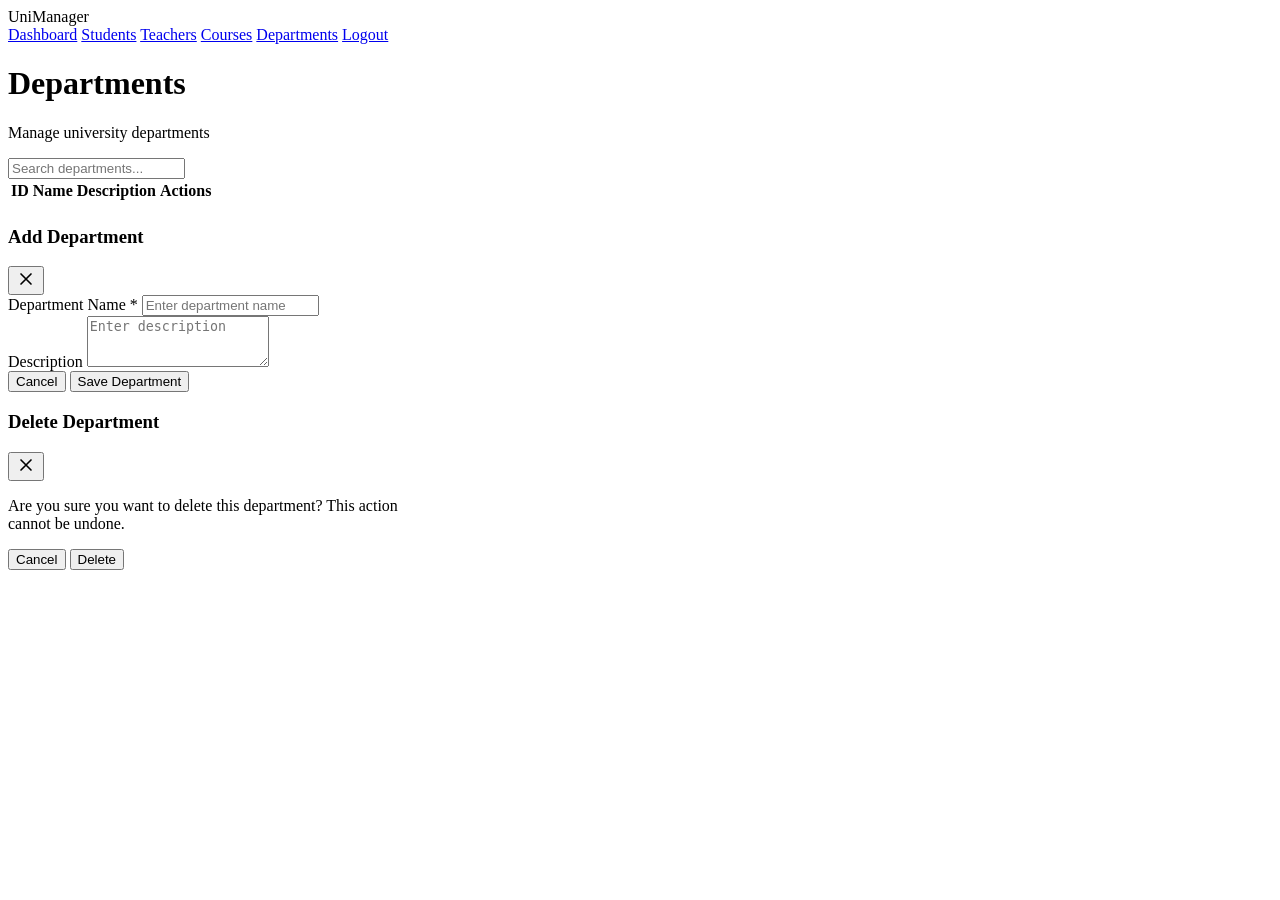
==== src/main/resources/static/dept.html @ 3dbb41f9 "Initial commit before Java 21 upgrade" ====
<!DOCTYPE html>
<html lang="en">
<head>
    <meta charset="UTF-8">
    <meta name="viewport" content="width=device-width, initial-scale=1.0">
    <title>Departments - University Management System</title>
    <link rel="preconnect" href="https://fonts.googleapis.com">
    <link rel="preconnect" href="https://fonts.gstatic.com" crossorigin>
    <link href="https://fonts.googleapis.com/css2?family=Inter:wght@400;500;600;700&display=swap" rel="stylesheet">
    <link rel="stylesheet" href="css/style.css">
</head>
<body>
<div class="app-container">
    <!-- Top Navigation -->
    <header class="top-nav">
        <div class="nav-logo">
            <span class="nav-logo-text">UniManager</span>
        </div>
        <nav class="nav-menu">
            <a href="dashboard.html" class="nav-item">Dashboard</a>
            <a href="students.html" class="nav-item">Students</a>
            <a href="teachers.html" class="nav-item">Teachers</a>
            <a href="courses.html" class="nav-item">Courses</a>
            <a href="departments.html" class="nav-item active">Departments</a>
            <a href="#" class="nav-item" onclick="logout()">Logout</a>
        </nav>
    </header>

    <!-- Main Content -->
    <main class="main-content">
        <div class="page-header">
            <h1 class="page-title">Departments</h1>
            <p class="page-subtitle">Manage university departments</p>
            <button class="btn btn-primary" onclick="openAddModal()" id="addBtn" style="display: none;">
                <svg xmlns="http://www.w3.org/2000/svg" width="20" height="20" fill="none" viewBox="0 0 24 24" stroke="currentColor">
                    <path stroke-linecap="round" stroke-linejoin="round" stroke-width="2" d="M12 4v16m8-8H4"/>
                </svg>
                Add Department
            </button>
        </div>

        <div class="content-grid">
            <!-- Search Bar -->
            <div class="search-bar">
                <input type="text" placeholder="Search departments..." id="searchInput" onkeyup="filterDepartments()">
            </div>

            <!-- Departments Table -->
            <div class="card">
                <div class="table-container">
                    <table class="data-table">
                        <thead>
                        <tr>
                            <th>ID</th>
                            <th>Name</th>
                            <th>Description</th>
                            <th>Actions</th>
                        </tr>
                        </thead>
                        <tbody id="departmentsTableBody">
                        <tr>
                            <td colspan="4" class="loading">
                                <div class="spinner"></div>
                            </td>
                        </tr>
                        </tbody>
                    </table>
                </div>
            </div>
        </div>
    </main>
</div>

<!-- Add/Edit Modal -->
<div class="modal-overlay" id="departmentModal">
    <div class="modal">
        <div class="modal-header">
            <h3 class="modal-title" id="modalTitle">Add Department</h3>
            <button class="modal-close" onclick="closeModal('departmentModal')">
                <svg xmlns="http://www.w3.org/2000/svg" width="20" height="20" fill="none" viewBox="0 0 24 24" stroke="currentColor">
                    <path stroke-linecap="round" stroke-linejoin="round" stroke-width="2" d="M6 18L18 6M6 6l12 12"/>
                </svg>
            </button>
        </div>
        <form id="departmentForm" onsubmit="saveDepartment(event)">
            <div class="modal-body">
                <input type="hidden" id="departmentId">
                <div class="form-group">
                    <label class="form-label" for="name">Department Name *</label>
                    <input type="text" id="name" class="form-input" placeholder="Enter department name" required>
                </div>
                <div class="form-group">
                    <label class="form-label" for="description">Description</label>
                    <textarea id="description" class="form-input" rows="3" placeholder="Enter description" style="resize: vertical;"></textarea>
                </div>
            </div>
            <div class="modal-footer">
                <button type="button" class="btn btn-secondary" onclick="closeModal('departmentModal')">Cancel</button>
                <button type="submit" class="btn btn-primary">Save Department</button>
            </div>
        </form>
    </div>
</div>

<!-- Delete Modal -->
<div class="modal-overlay" id="deleteModal">
    <div class="modal" style="max-width: 400px;">
        <div class="modal-header">
            <h3 class="modal-title">Delete Department</h3>
            <button class="modal-close" onclick="closeModal('deleteModal')">
                <svg xmlns="http://www.w3.org/2000/svg" width="20" height="20" fill="none" viewBox="0 0 24 24" stroke="currentColor">
                    <path stroke-linecap="round" stroke-linejoin="round" stroke-width="2" d="M6 18L18 6M6 6l12 12"/>
                </svg>
            </button>
        </div>
        <div class="modal-body">
            <p>Are you sure you want to delete this department? This action cannot be undone.</p>
            <input type="hidden" id="deleteDepartmentId">
        </div>
        <div class="modal-footer">
            <button type="button" class="btn btn-secondary" onclick="closeModal('deleteModal')">Cancel</button>
            <button type="button" class="btn btn-danger" onclick="confirmDelete()">Delete</button>
        </div>
    </div>
</div>

<script src="js/app.js"></script>
</body>
</html>
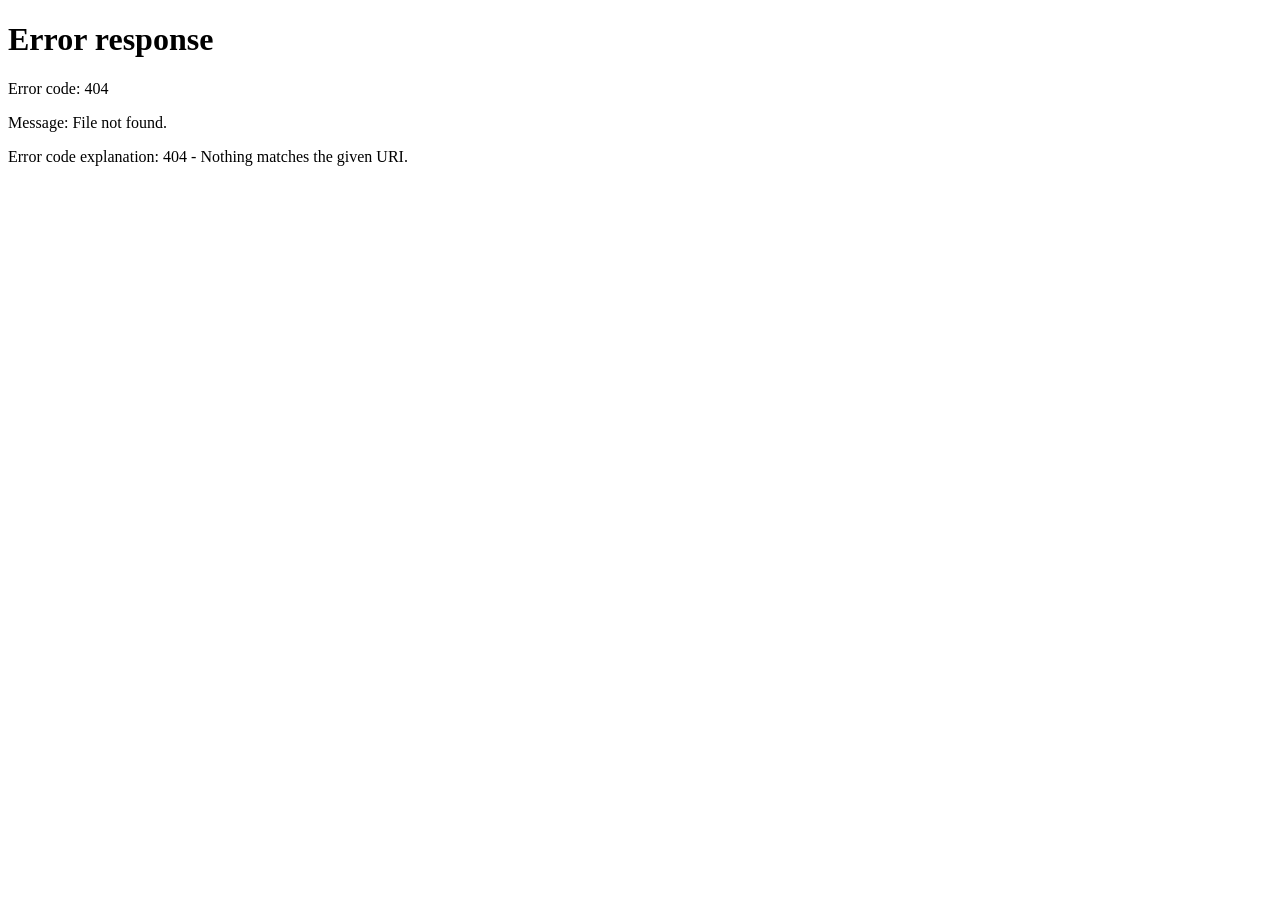
==== commit 56a73317: "Add CI workflow and unit tests for controllers, services, and repositories" ====
--- a/src/main/resources/static/dept.html
+++ b/src/main/resources/static/dept.html
@@ -7,57 +7,73 @@
     <link rel="preconnect" href="https://fonts.googleapis.com">
     <link rel="preconnect" href="https://fonts.gstatic.com" crossorigin>
     <link href="https://fonts.googleapis.com/css2?family=Inter:wght@400;500;600;700&display=swap" rel="stylesheet">
-    <link rel="stylesheet" href="css/style.css">
+    <link rel="stylesheet" href="css/student.css">
 </head>
 <body>
-<div class="app-container">
-    <!-- Top Navigation -->
-    <header class="top-nav">
-        <div class="nav-logo">
-            <span class="nav-logo-text">UniManager</span>
+<div class="container">
+    <!-- Header -->
+    <header class="header">
+        <div class="header-left">
+            <h1 class="header-title">🏛️ Departments Management</h1>
         </div>
-        <nav class="nav-menu">
-            <a href="dashboard.html" class="nav-item">Dashboard</a>
-            <a href="students.html" class="nav-item">Students</a>
-            <a href="teachers.html" class="nav-item">Teachers</a>
-            <a href="courses.html" class="nav-item">Courses</a>
-            <a href="departments.html" class="nav-item active">Departments</a>
-            <a href="#" class="nav-item" onclick="logout()">Logout</a>
-        </nav>
+        <div class="header-right">
+            <a href="dashboard.html" class="btn btn-secondary">← Back to Dashboard</a>
+            <button class="btn btn-danger" onclick="logout()">Logout</button>
+        </div>
     </header>
 
-    <!-- Main Content -->
-    <main class="main-content">
-        <div class="page-header">
-            <h1 class="page-title">Departments</h1>
-            <p class="page-subtitle">Manage university departments</p>
-            <button class="btn btn-primary" onclick="openAddModal()" id="addBtn" style="display: none;">
-                <svg xmlns="http://www.w3.org/2000/svg" width="20" height="20" fill="none" viewBox="0 0 24 24" stroke="currentColor">
-                    <path stroke-linecap="round" stroke-linejoin="round" stroke-width="2" d="M12 4v16m8-8H4"/>
-                </svg>
-                Add Department
-            </button>
+    <!-- Alert Box -->
+    <div id="alertBox" class="alert" style="display: none;"></div>
+
+    <!-- Controls -->
+    <div class="controls">
+        <div class="search-box">
+            <input type="text" id="searchInput" placeholder="Search departments by name or description..." class="search-input">
+            <button onclick="searchDepartments()" class="btn btn-primary">Search</button>
         </div>
+        <button onclick="openAddModal()" class="btn btn-success">+ Add Department</button>
+    </div>
 
-        <div class="content-grid">
-            <!-- Search Bar -->
-            <div class="search-bar">
-                <input type="text" placeholder="Search departments..." id="searchInput" onkeyup="filterDepartments()">
+    <!-- Table Container -->
+    <div id="tableContainer" class="table-wrapper">
+        <div class="loading-state">
+            <div class="spinner"></div>
+            <p>Loading departments...</p>
+        </div>
+    </div>
+</div>
+
+<!-- Add/Edit Modal -->
+<div id="deptModal" class="modal">
+    <div class="modal-content">
+        <div class="modal-header">
+            <h2 id="modalTitle">Add New Department</h2>
+            <button class="close-btn" onclick="closeModal()">×</button>
+        </div>
+        <form id="deptForm" onsubmit="event.preventDefault(); saveDepartment();">
+            <input type="hidden" id="deptId">
+            
+            <div class="form-group">
+                <label for="name">Department Name <span class="required">*</span></label>
+                <input type="text" id="name" class="form-control" placeholder="Enter department name" required>
             </div>
 
-            <!-- Departments Table -->
-            <div class="card">
-                <div class="table-container">
-                    <table class="data-table">
-                        <thead>
-                        <tr>
-                            <th>ID</th>
-                            <th>Name</th>
-                            <th>Description</th>
-                            <th>Actions</th>
-                        </tr>
-                        </thead>
-                        <tbody id="departmentsTableBody">
+            <div class="form-group">
+                <label for="description">Description</label>
+                <textarea id="description" class="form-control" placeholder="Enter description" rows="3"></textarea>
+            </div>
+
+            <div class="modal-footer">
+                <button type="button" onclick="closeModal()" class="btn btn-secondary">Cancel</button>
+                <button type="submit" class="btn btn-primary">Save Department</button>
+            </div>
+        </form>
+    </div>
+</div>
+
+<script src="js/dept.js"></script>
+</body>
+</html>
                         <tr>
                             <td colspan="4" class="loading">
                                 <div class="spinner"></div>
--- a/src/main/resources/static/css/student.css
+++ b/src/main/resources/static/css/student.css
@@ -0,0 +1,764 @@
+:root {
+    --primary: #4f46e5;
+    --primary-dark: #4338ca;
+    --primary-light: #6366f1;
+    --success: #10b981;
+    --danger: #ef4444;
+    --warning: #f59e0b;
+    --info: #3b82f6;
+    
+    --bg-primary: #ffffff;
+    --bg-secondary: #f8fafc;
+    --bg-hover: #f1f5f9;
+    
+    --text-primary: #0f172a;
+    --text-secondary: #475569;
+    --text-tertiary: #94a3b8;
+    
+    --border: #e2e8f0;
+    --border-light: #f1f5f9;
+    
+    --shadow-sm: 0 1px 2px 0 rgba(0, 0, 0, 0.05);
+    --shadow: 0 4px 6px -1px rgba(0, 0, 0, 0.1), 0 2px 4px -1px rgba(0, 0, 0, 0.06);
+    --shadow-lg: 0 10px 15px -3px rgba(0, 0, 0, 0.1), 0 4px 6px -2px rgba(0, 0, 0, 0.05);
+    
+    --radius-sm: 0.375rem;
+    --radius: 0.5rem;
+    --radius-lg: 0.75rem;
+    --radius-xl: 1rem;
+}
+
+* {
+    margin: 0;
+    padding: 0;
+    box-sizing: border-box;
+}
+
+body {
+    font-family: 'Inter', -apple-system, BlinkMacSystemFont, 'Segoe UI', Roboto, sans-serif;
+    background: linear-gradient(135deg, #667eea 0%, #764ba2 100%);
+    min-height: 100vh;
+    padding: 20px;
+    color: var(--text-primary);
+    line-height: 1.6;
+    -webkit-font-smoothing: antialiased;
+}
+
+.container {
+    max-width: 1400px;
+    margin: 0 auto;
+    animation: fadeIn 0.5s ease-out;
+}
+
+@keyframes fadeIn {
+    from { opacity: 0; transform: translateY(20px); }
+    to { opacity: 1; transform: translateY(0); }
+}
+
+/* Header */
+.header {
+    background: var(--bg-primary);
+    padding: 32px 40px;
+    border-radius: var(--radius-xl);
+    box-shadow: var(--shadow-lg);
+    margin-bottom: 32px;
+    display: flex;
+    justify-content: space-between;
+    align-items: center;
+    gap: 20px;
+    flex-wrap: wrap;
+}
+
+.header h1 {
+    color: var(--text-primary);
+    font-size: 32px;
+    font-weight: 700;
+    letter-spacing: -0.02em;
+}
+
+/* Buttons */
+.btn {
+    padding: 12px 24px;
+    border: none;
+    border-radius: var(--radius);
+    cursor: pointer;
+    font-size: 15px;
+    font-weight: 600;
+    transition: all 0.2s ease;
+    text-decoration: none;
+    display: inline-flex;
+    align-items: center;
+    gap: 8px;
+    font-family: inherit;
+    white-space: nowrap;
+}
+
+.btn:disabled {
+    opacity: 0.5;
+    cursor: not-allowed;
+}
+
+.btn-primary {
+    background: linear-gradient(135deg, var(--primary) 0%, var(--primary-light) 100%);
+    color: white;
+    box-shadow: 0 4px 12px rgba(79, 70, 229, 0.3);
+}
+
+.btn-primary:hover:not(:disabled) {
+    transform: translateY(-2px);
+    box-shadow: 0 6px 16px rgba(79, 70, 229, 0.4);
+}
+
+.btn-success {
+    background: var(--success);
+    color: white;
+    box-shadow: 0 2px 8px rgba(16, 185, 129, 0.3);
+}
+
+.btn-success:hover:not(:disabled) {
+    background: #059669;
+    transform: translateY(-1px);
+}
+
+.btn-danger {
+    background: var(--danger);
+    color: white;
+    box-shadow: 0 2px 8px rgba(239, 68, 68, 0.3);
+}
+
+.btn-danger:hover:not(:disabled) {
+    background: #dc2626;
+    transform: translateY(-1px);
+}
+
+.btn-secondary {
+    background: var(--text-secondary);
+    color: white;
+}
+
+.btn-secondary:hover:not(:disabled) {
+    background: #334155;
+}
+
+.btn-sm {
+    padding: 8px 16px;
+    font-size: 14px;
+}
+
+/* Search and Actions Bar */
+.search-container {
+    background: var(--bg-primary);
+    padding: 24px 32px;
+    border-radius: var(--radius-lg);
+    box-shadow: var(--shadow);
+    margin-bottom: 24px;
+    display: flex;
+    gap: 16px;
+    align-items: center;
+    flex-wrap: wrap;
+}
+
+.search-container input {
+    flex: 1;
+    min-width: 250px;
+    padding: 12px 16px;
+    padding-left: 44px;
+    border: 2px solid var(--border);
+    border-radius: var(--radius);
+    font-size: 15px;
+    font-family: inherit;
+    background: var(--bg-secondary);
+    background-image: url("data:image/svg+xml,%3Csvg xmlns='http://www.w3.org/2000/svg' fill='none' viewBox='0 0 24 24' stroke='%2394a3b8'%3E%3Cpath stroke-linecap='round' stroke-linejoin='round' stroke-width='2' d='M21 21l-6-6m2-5a7 7 0 11-14 0 7 7 0 0114 0z'/%3E%3C/svg%3E");
+    background-repeat: no-repeat;
+    background-position: 12px center;
+    background-size: 20px;
+    transition: all 0.2s;
+}
+
+.search-container input:focus {
+    outline: none;
+    border-color: var(--primary);
+    background-color: var(--bg-primary);
+    box-shadow: 0 0 0 4px rgba(79, 70, 229, 0.1);
+}
+
+/* Table Card */
+.table-card {
+    background: var(--bg-primary);
+    border-radius: var(--radius-xl);
+    box-shadow: var(--shadow-lg);
+    overflow: hidden;
+}
+
+/* Table */
+table {
+    width: 100%;
+    border-collapse: collapse;
+}
+
+thead {
+    background: linear-gradient(135deg, var(--bg-secondary) 0%, var(--bg-hover) 100%);
+}
+
+thead th {
+    padding: 18px 24px;
+    text-align: left;
+    font-weight: 700;
+    font-size: 13px;
+    text-transform: uppercase;
+    letter-spacing: 0.05em;
+    color: var(--text-secondary);
+    border-bottom: 2px solid var(--border);
+}
+
+tbody tr {
+    border-bottom: 1px solid var(--border-light);
+    transition: background-color 0.15s;
+}
+
+tbody tr:hover {
+    background: var(--bg-hover);
+}
+
+tbody tr:last-child {
+    border-bottom: none;
+}
+
+tbody td {
+    padding: 20px 24px;
+    color: var(--text-primary);
+    font-size: 15px;
+}
+
+/* Badge */
+.badge {
+    display: inline-flex;
+    align-items: center;
+    padding: 6px 12px;
+    border-radius: 9999px;
+    font-size: 13px;
+    font-weight: 600;
+    white-space: nowrap;
+}
+
+.badge-primary {
+    background: rgba(79, 70, 229, 0.1);
+    color: var(--primary);
+}
+
+.badge-success {
+    background: rgba(16, 185, 129, 0.1);
+    color: var(--success);
+}
+
+.badge-info {
+    background: rgba(59, 130, 246, 0.1);
+    color: var(--info);
+}
+
+/* Action Buttons in Table */
+.action-buttons {
+    display: flex;
+    gap: 8px;
+    flex-wrap: wrap;
+}
+
+/* Modal */
+.modal {
+    display: none;
+    position: fixed;
+    top: 0;
+    left: 0;
+    width: 100%;
+    height: 100%;
+    background: rgba(15, 23, 42, 0.7);
+    backdrop-filter: blur(4px);
+    z-index: 1000;
+    align-items: center;
+    justify-content: center;
+    padding: 20px;
+    animation: fadeIn 0.3s ease-out;
+}
+
+.modal.show {
+    display: flex;
+}
+
+.modal-content {
+    background: var(--bg-primary);
+    border-radius: var(--radius-xl);
+    box-shadow: var(--shadow-lg);
+    width: 100%;
+    max-width: 600px;
+    max-height: 90vh;
+    overflow-y: auto;
+    animation: slideUp 0.3s ease-out;
+}
+
+@keyframes slideUp {
+    from { opacity: 0; transform: translateY(30px) scale(0.95); }
+    to { opacity: 1; transform: translateY(0) scale(1); }
+}
+
+.modal-header {
+    padding: 28px 32px;
+    border-bottom: 2px solid var(--border-light);
+    display: flex;
+    justify-content: space-between;
+    align-items: center;
+}
+
+.modal-header h2 {
+    font-size: 22px;
+    font-weight: 700;
+    color: var(--text-primary);
+}
+
+.close {
+    width: 36px;
+    height: 36px;
+    border-radius: var(--radius);
+    border: none;
+    background: var(--bg-hover);
+    color: var(--text-secondary);
+    font-size: 24px;
+    cursor: pointer;
+    transition: all 0.2s;
+    display: flex;
+    align-items: center;
+    justify-content: center;
+}
+
+.close:hover {
+    background: var(--border);
+    color: var(--text-primary);
+}
+
+.modal-body {
+    padding: 32px;
+}
+
+.modal-footer {
+    padding: 20px 32px;
+    border-top: 2px solid var(--border-light);
+    display: flex;
+    gap: 12px;
+    justify-content: flex-end;
+    background: var(--bg-secondary);
+}
+
+/* Form */
+.form-group {
+    margin-bottom: 24px;
+}
+
+.form-group label {
+    display: block;
+    font-size: 14px;
+    font-weight: 600;
+    color: var(--text-primary);
+    margin-bottom: 8px;
+}
+
+.form-group input,
+.form-group select,
+.form-group textarea {
+    width: 100%;
+    padding: 12px 16px;
+    font-size: 15px;
+    color: var(--text-primary);
+    background: var(--bg-secondary);
+    border: 2px solid var(--border);
+    border-radius: var(--radius);
+    transition: all 0.2s;
+    font-family: inherit;
+}
+
+.form-group input:focus,
+.form-group select:focus,
+.form-group textarea:focus {
+    outline: none;
+    border-color: var(--primary);
+    background: var(--bg-primary);
+    box-shadow: 0 0 0 4px rgba(79, 70, 229, 0.1);
+}
+
+.form-group textarea {
+    resize: vertical;
+    min-height: 100px;
+}
+
+/* Alert */
+.alert {
+    display: flex;
+    align-items: flex-start;
+    gap: 12px;
+    padding: 16px 20px;
+    border-radius: var(--radius-lg);
+    font-size: 14px;
+    font-weight: 500;
+    margin-bottom: 24px;
+    animation: slideDown 0.3s ease-out;
+}
+
+@keyframes slideDown {
+    from { opacity: 0; transform: translateY(-10px); }
+    to { opacity: 1; transform: translateY(0); }
+}
+
+.alert-success {
+    background: #f0fdf4;
+    color: #166534;
+    border: 2px solid #bbf7d0;
+}
+
+.alert-danger {
+    background: #fef2f2;
+    color: #991b1b;
+    border: 2px solid #fecaca;
+}
+
+.alert-info {
+    background: #eff6ff;
+    color: #1e40af;
+    border: 2px solid #bfdbfe;
+}
+
+/* Loading Spinner */
+.loading {
+    display: none;
+    text-align: center;
+    padding: 40px;
+    color: var(--text-secondary);
+}
+
+.loading.show {
+    display: block;
+}
+
+.spinner {
+    display: inline-block;
+    width: 40px;
+    height: 40px;
+    border: 4px solid var(--border);
+    border-top-color: var(--primary);
+    border-radius: 50%;
+    animation: spin 0.8s linear infinite;
+}
+
+@keyframes spin {
+    to { transform: rotate(360deg); }
+}
+
+/* Empty State */
+.empty-state {
+    text-align: center;
+    padding: 60px 20px;
+    color: var(--text-secondary);
+}
+
+.empty-state svg {
+    width: 80px;
+    height: 80px;
+    margin-bottom: 16px;
+    opacity: 0.5;
+}
+
+.empty-state h3 {
+    font-size: 18px;
+    font-weight: 600;
+    margin-bottom: 8px;
+    color: var(--text-primary);
+}
+
+/* Responsive Design */
+@media (max-width: 768px) {
+    body {
+        padding: 12px;
+    }
+    
+    .header {
+        padding: 24px;
+        text-align: center;
+    }
+    
+    .header h1 {
+        font-size: 24px;
+    }
+    
+    .search-container {
+        padding: 20px;
+        flex-direction: column;
+        align-items: stretch;
+    }
+    
+    .search-container input {
+        min-width: 100%;
+    }
+    
+    .table-card {
+        overflow-x: auto;
+    }
+    
+    table {
+        min-width: 600px;
+    }
+    
+    .modal-content {
+        margin: 20px;
+    }
+    
+    .modal-body {
+        padding: 24px;
+    }
+    
+    .action-buttons {
+        flex-direction: column;
+    }
+    
+    .action-buttons .btn {
+        width: 100%;
+        justify-content: center;
+    }
+}.btn-secondary:hover {
+    background: #4b5563;
+}
+
+.content {
+    background: white;
+    border-radius: 10px;
+    padding: 30px;
+    box-shadow: 0 4px 6px rgba(0, 0, 0, 0.1);
+}
+
+.action-bar {
+    display: flex;
+    justify-content: space-between;
+    align-items: center;
+    margin-bottom: 25px;
+}
+
+.search-box {
+    display: flex;
+    gap: 10px;
+}
+
+.search-box input {
+    padding: 10px 15px;
+    border: 2px solid #e5e7eb;
+    border-radius: 5px;
+    font-size: 14px;
+    width: 300px;
+}
+
+.search-box input:focus {
+    outline: none;
+    border-color: #667eea;
+}
+
+table {
+    width: 100%;
+    border-collapse: collapse;
+    margin-top: 20px;
+}
+
+thead {
+    background: #f9fafb;
+}
+
+th {
+    padding: 15px;
+    text-align: left;
+    font-weight: 600;
+    color: #374151;
+    border-bottom: 2px solid #e5e7eb;
+}
+
+td {
+    padding: 15px;
+    border-bottom: 1px solid #e5e7eb;
+    color: #4b5563;
+}
+
+tr:hover {
+    background: #f9fafb;
+}
+
+.actions {
+    display: flex;
+    gap: 10px;
+}
+
+.modal {
+    display: none;
+    position: fixed;
+    z-index: 1000;
+    left: 0;
+    top: 0;
+    width: 100%;
+    height: 100%;
+    background: rgba(0, 0, 0, 0.5);
+    animation: fadeIn 0.3s;
+}
+
+@keyframes fadeIn {
+    from { opacity: 0; }
+    to { opacity: 1; }
+}
+
+.modal-content {
+    background: white;
+    margin: 5% auto;
+    padding: 0;
+    border-radius: 10px;
+    width: 90%;
+    max-width: 600px;
+    box-shadow: 0 10px 25px rgba(0, 0, 0, 0.2);
+    animation: slideIn 0.3s;
+}
+
+@keyframes slideIn {
+    from {
+        transform: translateY(-50px);
+        opacity: 0;
+    }
+    to {
+        transform: translateY(0);
+        opacity: 1;
+    }
+}
+
+.modal-header {
+    padding: 20px 30px;
+    border-bottom: 1px solid #e5e7eb;
+    display: flex;
+    justify-content: space-between;
+    align-items: center;
+}
+
+.modal-header h2 {
+    color: #333;
+    font-size: 24px;
+}
+
+.close {
+    color: #9ca3af;
+    font-size: 28px;
+    font-weight: bold;
+    cursor: pointer;
+    transition: color 0.3s;
+}
+
+.close:hover {
+    color: #ef4444;
+}
+
+.modal-body {
+    padding: 30px;
+}
+
+.form-group {
+    margin-bottom: 20px;
+}
+
+.form-group label {
+    display: block;
+    margin-bottom: 8px;
+    color: #374151;
+    font-weight: 600;
+    font-size: 14px;
+}
+
+.form-group input,
+.form-group select {
+    width: 100%;
+    padding: 12px 15px;
+    border: 2px solid #e5e7eb;
+    border-radius: 5px;
+    font-size: 14px;
+    transition: border-color 0.3s;
+}
+
+.form-group input:focus,
+.form-group select:focus {
+    outline: none;
+    border-color: #667eea;
+}
+
+.modal-footer {
+    padding: 20px 30px;
+    border-top: 1px solid #e5e7eb;
+    display: flex;
+    justify-content: flex-end;
+    gap: 10px;
+}
+
+.badge {
+    padding: 4px 12px;
+    border-radius: 12px;
+    font-size: 12px;
+    font-weight: 600;
+}
+
+.badge-blue {
+    background: #dbeafe;
+    color: #1e40af;
+}
+
+.badge-green {
+    background: #d1fae5;
+    color: #065f46;
+}
+
+.empty-state {
+    text-align: center;
+    padding: 60px 20px;
+    color: #6b7280;
+}
+
+.empty-state svg {
+    width: 100px;
+    height: 100px;
+    margin-bottom: 20px;
+    opacity: 0.5;
+}
+
+.loading {
+    text-align: center;
+    padding: 40px;
+    color: #6b7280;
+}
+
+.spinner {
+    border: 3px solid #f3f4f6;
+    border-top: 3px solid #667eea;
+    border-radius: 50%;
+    width: 40px;
+    height: 40px;
+    animation: spin 1s linear infinite;
+    margin: 0 auto;
+}
+
+@keyframes spin {
+    0% { transform: rotate(0deg); }
+    100% { transform: rotate(360deg); }
+}
+
+.alert {
+    padding: 15px 20px;
+    border-radius: 5px;
+    margin-bottom: 20px;
+    display: none;
+}
+
+.alert-success {
+    background: #d1fae5;
+    color: #065f46;
+    border: 1px solid #10b981;
+}
+
+.alert-error {
+    background: #fee2e2;
+    color: #991b1b;
+    border: 1px solid #ef4444;
+}
